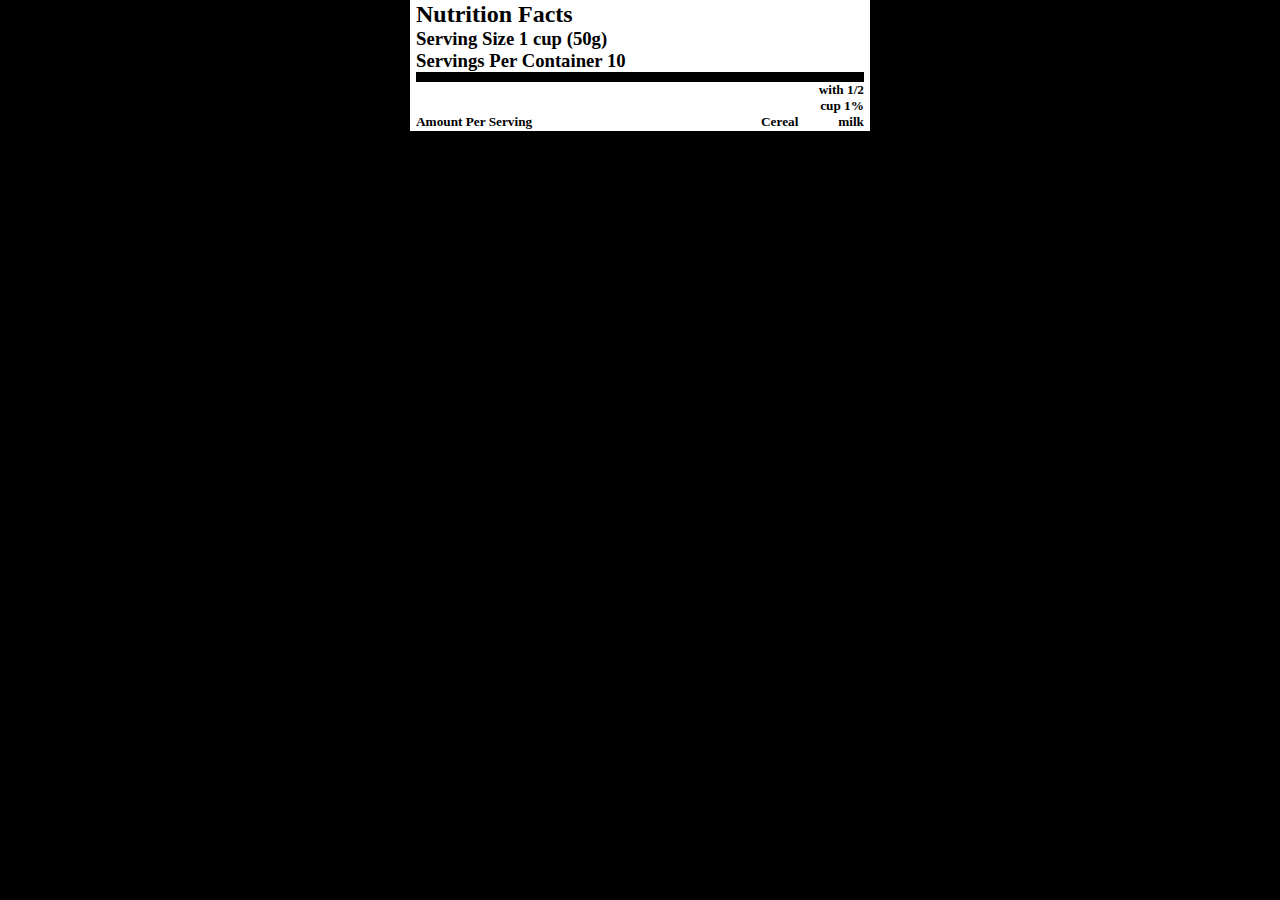
==== intermediate/index.html @ acced3f5 "added intermediate and some progress" ====
<!DOCTYPE html>
<html lang="en">
<head>
    <meta charset="UTF-8">
    <meta name="viewport" content="width=device-width, initial-scale=1.0">
    <link rel="stylesheet" href="style.css">
    <title>Document</title>
</head>
<body>

    <div id="main">
        <h2>Nutrition Facts</h2>
        <h3>Serving Size 1 cup (50g)</h3>
        <h3 class="big-border">Servings Per Container 10</h3>
        <h5 class="align-right">with 1/2</h5>
        <h5 class="align-right">cup 1%</h5>
        <div class="flexbox-one">
            <h5 class="first-row">Amount Per Serving</h5>
            <h5 class="second-row">Cereal</h5>
            <h5 class="third-row">milk</h5>
        </div>
    </div>

</body>
</html>
---- intermediate/style.css ----
*{
    margin:0;
}
#main{
    padding: 0px 5px 0px 5px;
    display: flex;
    flex-direction: column;
    justify-content: center;
    margin: auto;
    width: 35%;
    background-color: white;
    border: solid 1px white;
}
body{
    background-color: black;
}
.big-border{
    border-bottom: solid 10px black;
}
.align-right{
    display: flex;
    justify-content: flex-end;
}

/*  Flexbox one (Amount per serving, milk, cereal) */

.flexbox-one{
    display: flex;
    justify-content: space-between;
}
.first-row{
    flex-grow: 1;
}
.second-row{
    align-self: flex-end;
}
.third-row{
    align-self: flex-end;
    padding-left: 3em;
}
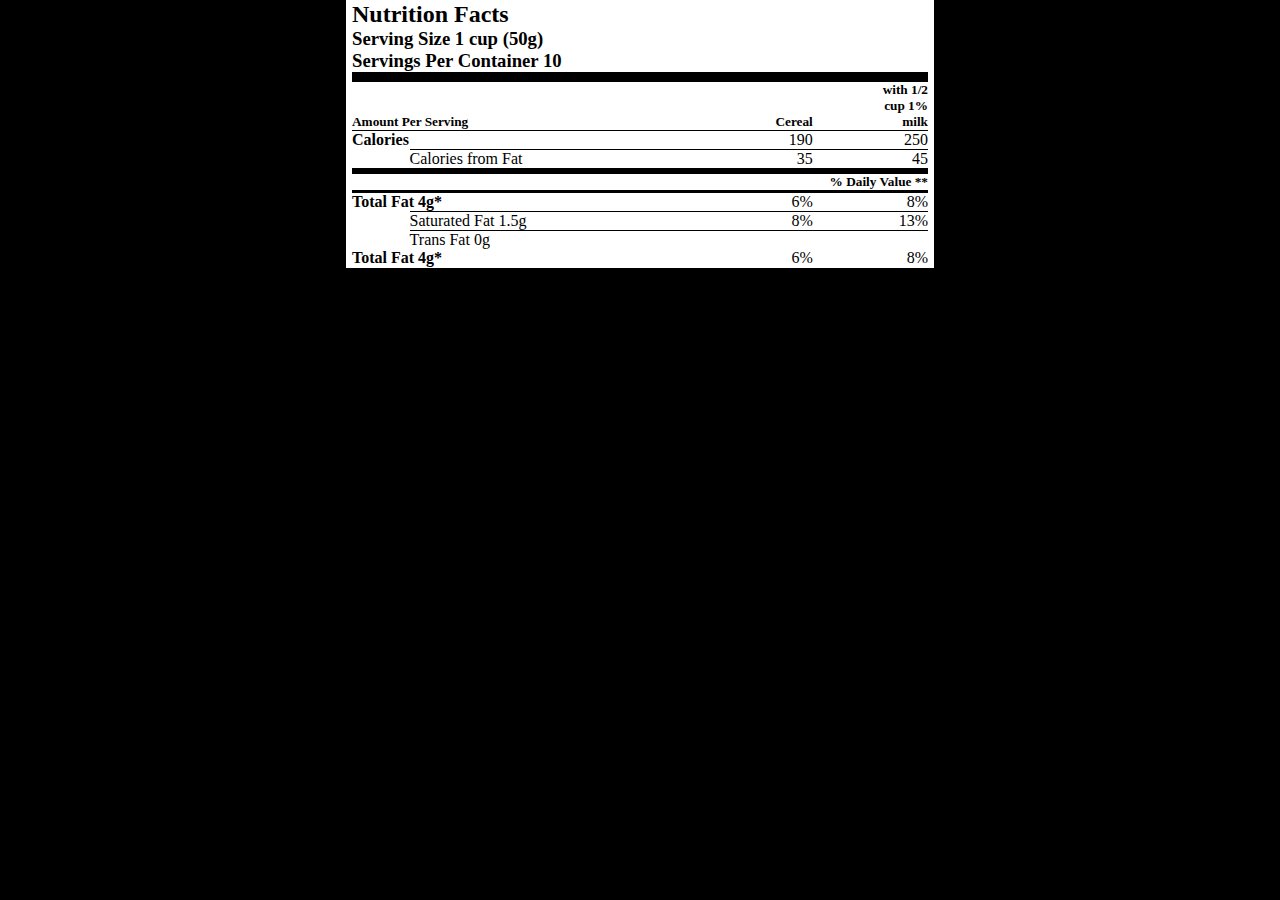
==== commit 1949daf9: "made progress and almost finished exercise intermediate 2, need to fill more data still" ====
--- a/intermediate/index.html
+++ b/intermediate/index.html
@@ -1,11 +1,13 @@
 <!DOCTYPE html>
 <html lang="en">
+
 <head>
     <meta charset="UTF-8">
     <meta name="viewport" content="width=device-width, initial-scale=1.0">
     <link rel="stylesheet" href="style.css">
     <title>Document</title>
 </head>
+
 <body>
 
     <div id="main">
@@ -19,7 +21,47 @@
             <h5 class="second-row">Cereal</h5>
             <h5 class="third-row">milk</h5>
         </div>
+
+        <div class="flexbox-two">
+            <p class="first-row">Calories</p>
+            <p class="second-row">190</p>
+            <p class="third-row">250</p>
+        </div>
+
+        <div class="flexbox-third big-border-bottom">
+            <p class="first-row-items">Calories from Fat</p>
+            <p class="second-row-items">35</p>
+            <p class="third-row-items">45</p>
+        </div>
+        <h5 class="align-right border-bottom">% Daily Value **</h5>
+   
+        <div class="flexbox-two">
+            <p class="first-row">Total Fat 4g*</p>
+            <p class="second-row">6%</p>
+            <p class="third-row">8%</p>
+        </div>
+    
+        <div class="flexbox-third">
+            <p class="first-row-items">Saturated Fat  1.5g</p>
+            <p class="second-row-items">8%</p>
+            <p class="third-row-items">13%</p>
+        </div>
+        <div class="flexbox-third">
+            <p class="first-row-items">Trans Fat 0g</p>
+            <p class="second-row-items"> &#8192;</p>
+            <p class="third-row-items"> &#8192;</p>
+        </div>
+
+        <div class="flexbox-two">
+            <p class="first-row">Total Fat 4g*</p>
+            <p class="second-row">6%</p>
+            <p class="third-row">8%</p>
+        </div>
+
     </div>
 
+
+
 </body>
+
 </html>--- a/intermediate/style.css
+++ b/intermediate/style.css
@@ -7,7 +7,7 @@
     flex-direction: column;
     justify-content: center;
     margin: auto;
-    width: 35%;
+    width: 45%;
     background-color: white;
     border: solid 1px white;
 }
@@ -16,6 +16,9 @@
 }
 .big-border{
     border-bottom: solid 10px black;
+}
+.big-border-bottom{
+    border-bottom: solid 6px black;
 }
 .align-right{
     display: flex;
@@ -26,15 +29,66 @@
 
 .flexbox-one{
     display: flex;
+    border-bottom: 1px solid black;
     justify-content: space-between;
 }
 .first-row{
-    flex-grow: 1;
+    font-weight: bold;
+    flex-shrink: 1;
+    width: 50%;
 }
 .second-row{
     align-self: flex-end;
+    flex-shrink: 4;
+/*     border:  1px solid black; */
+    width: 30%;
+    text-align: right;
 }
 .third-row{
     align-self: flex-end;
-    padding-left: 3em;
-}+    flex-shrink: 4;
+/*     border:  1px solid black; */
+    width: 20%;
+    text-align: right;
+}
+
+.flexbox-two {
+    display: flex;
+    justify-content: space-between;
+}
+
+.flexbox-third {
+    display: flex;
+    justify-content: space-between;
+ /*    margin-left: 5%; */
+}
+
+
+.first-row-items {
+    flex-shrink: 1;
+    border-top:  1px solid black; 
+    width: 40%;
+    z-index: 0;
+    margin-left: 10%;
+}
+
+.second-row-items {
+    align-self: flex-end;
+    flex-shrink: 4;
+    border-top:  1px solid black; 
+    width: 30%;
+    text-align: right;
+}
+
+.third-row-items {
+    align-self: flex-end;
+    flex-shrink: 4;
+    border-top:  1px solid black; 
+    width: 20%;
+    text-align: right;
+}
+
+.border-bottom{
+    border-bottom: solid black 3px;
+}
+
